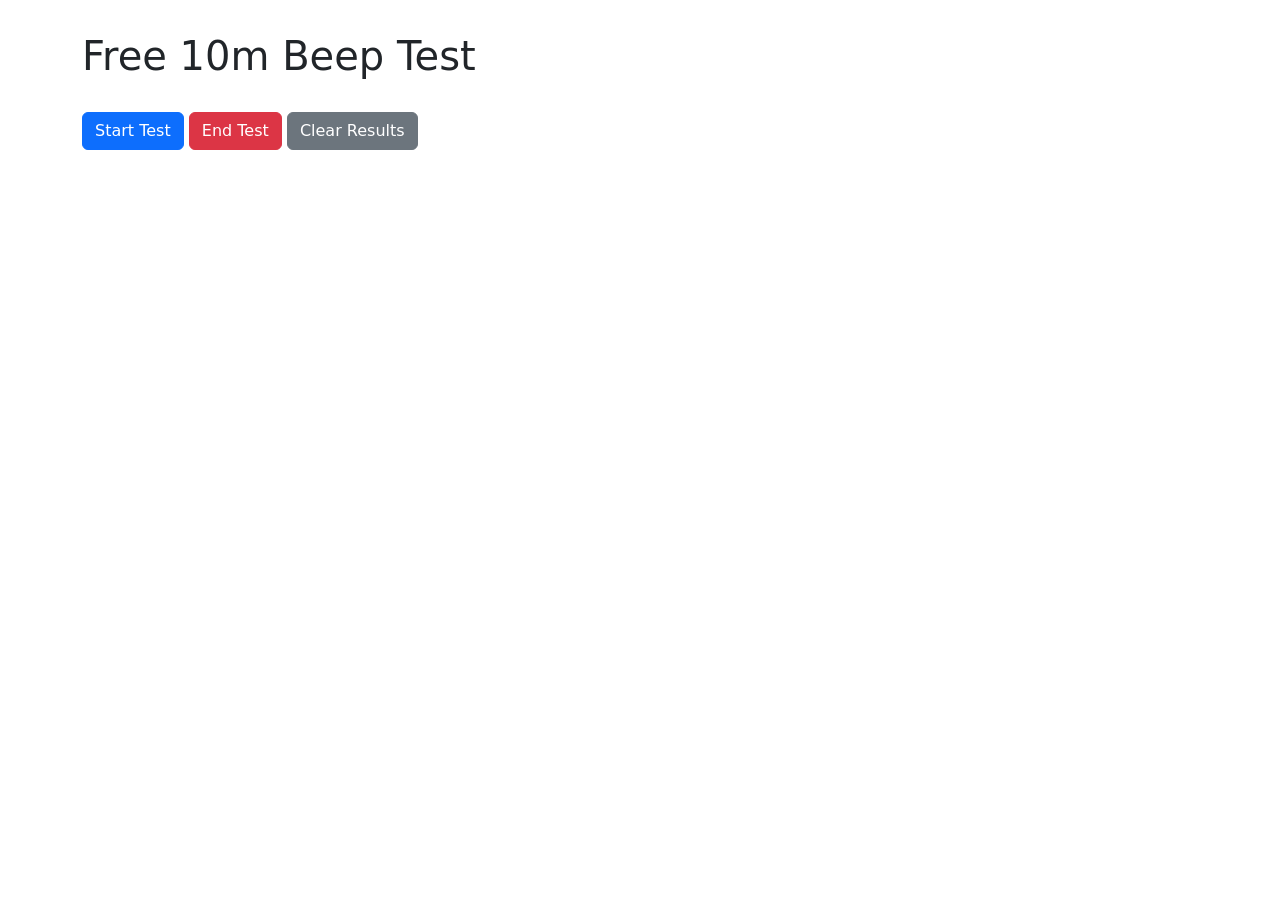
==== index.html @ a723e550 "Main app files" ====
<!DOCTYPE html>
<html lang="en">
<head>
  <meta charset="UTF-8">
  <meta name="viewport" content="width=device-width, initial-scale=1.0">
  <title>Free 10m Beep Test</title>
  <link href="https://cdn.jsdelivr.net/npm/bootstrap@5.0.2/dist/css/bootstrap.min.css" rel="stylesheet" integrity="sha384-EVSTQN3/azprG1Anm3QDgpJLIm9Nao0Yz1ztcQTwFspd3yD65VohhpuuCOmLASjC" crossorigin="anonymous">
  <style>
    body {
      padding: 2rem;
    }
  </style>
</head>
<body>
  <div class="container">
    <h1>Free 10m Beep Test</h1>
    <ul id="results" class="list-group mb-4"></ul>
    <div class="d-grid gap-2 d-md-block">
      <button id="startButton" class="btn btn-primary">Start Test</button>
      <button id="endButton" class="btn btn-danger">End Test</button>
      <button id="clearButton" class="btn btn-secondary">Clear Results</button>
    </div>
  </div>

  <audio id="startingInAudio" src="mp3s/startingin.mp3" preload="auto"></audio>
  <audio id="beepAudio" src="mp3s/beep.mp3" preload="auto"></audio>
  <audio id="finishedAudio" src="mp3s/finished.mp3" preload="auto"></audio>

  <script src="app.js"></script>

</body>
</html>
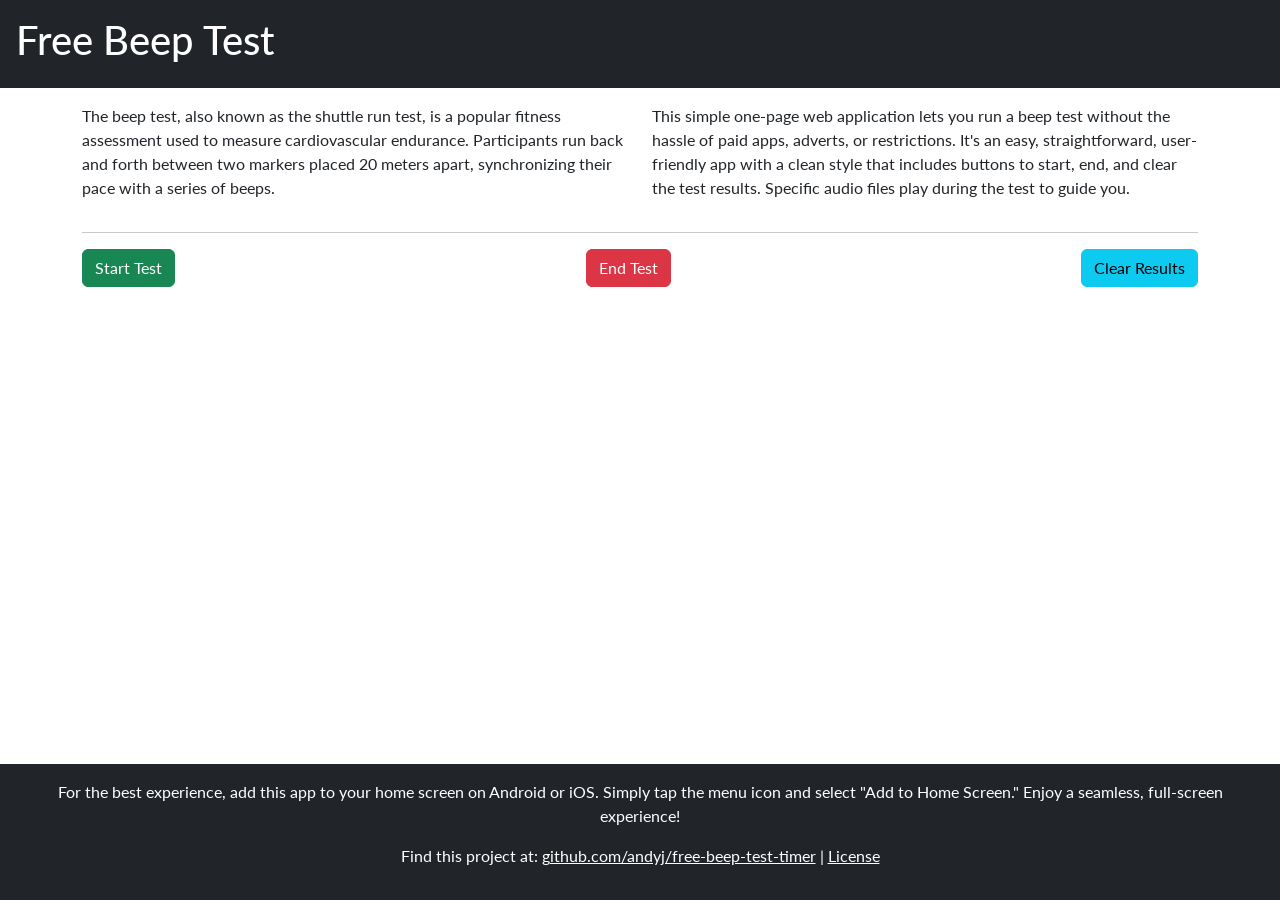
==== commit baaf1c24: "deploy: eadabed0667e275dd770dbc19ee267cfcf4c4e84" ====
--- a/index.html
+++ b/index.html
@@ -3,30 +3,50 @@
 <head>
   <meta charset="UTF-8">
   <meta name="viewport" content="width=device-width, initial-scale=1.0">
-  <title>Free 10m Beep Test</title>
-  <link href="https://cdn.jsdelivr.net/npm/bootstrap@5.0.2/dist/css/bootstrap.min.css" rel="stylesheet" integrity="sha384-EVSTQN3/azprG1Anm3QDgpJLIm9Nao0Yz1ztcQTwFspd3yD65VohhpuuCOmLASjC" crossorigin="anonymous">
-  <style>
-    body {
-      padding: 2rem;
-    }
-  </style>
+  <title>Free Beep Test</title>
+  <meta name="description" content="Free 20m Beep Test - A simple, ad-free web app to conduct a beep test for measuring cardiovascular endurance. Ideal for schools, sports teams, and fitness enthusiasts.">
+  <meta name="keywords" content="beep test, 20m beep test, fitness assessment, cardiovascular endurance, shuttle run, fitness test, aerobic fitness, free beep test app">
+  <link rel="apple-touch-icon" sizes="180x180" href="apple-touch-icon.png">
+  <link rel="icon" type="image/png" sizes="32x32" href="favicon-32x32.png">
+  <link rel="icon" type="image/png" sizes="16x16" href="favicon-16x16.png">
+  <link rel="manifest" href="site.webmanifest">
+  <link rel="mask-icon" href="safari-pinned-tab.svg" color="#5bbad5">
+  <meta name="msapplication-TileColor" content="#da532c">
+  <meta name="theme-color" content="#ffffff">
+  <link href="https://fonts.googleapis.com/css2?family=Lato:wght@400;700&display=swap" rel="stylesheet">
+  <link rel="stylesheet" href="//cdn.jsdelivr.net/npm/bootstrap@5.3.2/dist/css/bootstrap.min.css">
+  <link rel="stylesheet" href="css/style.css">
 </head>
 <body>
+  <header class="text-white bg-dark p-3 mb-3">
+    <h1>Free Beep Test</h1>
+  </header>
   <div class="container">
-    <h1>Free 10m Beep Test</h1>
-    <ul id="results" class="list-group mb-4"></ul>
-    <div class="d-grid gap-2 d-md-block">
-      <button id="startButton" class="btn btn-primary">Start Test</button>
+    <div class="row">
+      <div class="col">
+        <p>The beep test, also known as the shuttle run test, is a popular fitness assessment used to measure cardiovascular endurance. Participants run back and forth between two markers placed 20 meters apart, synchronizing their pace with a series of beeps.</p>
+      </div>
+      <div class="col">
+        <p>This simple one-page web application lets you run a beep test without the hassle of paid apps, adverts, or restrictions. It's an easy, straightforward, user-friendly app with a clean style that includes buttons to start, end, and clear the test results. Specific audio files play during the test to guide you.</p>
+      </div>
+    </div>
+    <hr>
+    <div class="d-flex justify-content-between mb-3">
+      <button id="startButton" class="btn btn-success">Start Test</button>
       <button id="endButton" class="btn btn-danger">End Test</button>
-      <button id="clearButton" class="btn btn-secondary">Clear Results</button>
+      <button id="clearButton" class="btn btn-info">Clear Results</button>
     </div>
   </div>
-
+  <div class="footer text-white bg-dark p-3 text-center">
+    <p>For the best experience, add this app to your home screen on Android or iOS. Simply tap the menu icon and select "Add to Home Screen." Enjoy a seamless, full-screen experience!</p>
+    <p>
+      Find this project at: <a href="https://github.com/andyj/free-beep-test-timer" target="_blank" class="text-white">github.com/andyj/free-beep-test-timer</a>
+      | <a href="https://github.com/andyj/free-beep-test-timer/blob/main/LICENSE" target="_blank" class="text-white">License</a>
+    </p>
+  </div>
   <audio id="startingInAudio" src="mp3s/startingin.mp3" preload="auto"></audio>
   <audio id="beepAudio" src="mp3s/beep.mp3" preload="auto"></audio>
   <audio id="finishedAudio" src="mp3s/finished.mp3" preload="auto"></audio>
-
-  <script src="app.js"></script>
-
+  <script src="js/app.js"></script>
 </body>
 </html>
--- a/css/style.css
+++ b/css/style.css
@@ -0,0 +1,8 @@
+body {
+  font-family: 'Lato', serif;
+}
+.footer {
+  position: fixed;
+  bottom: 0;
+  width: 100%;
+}
